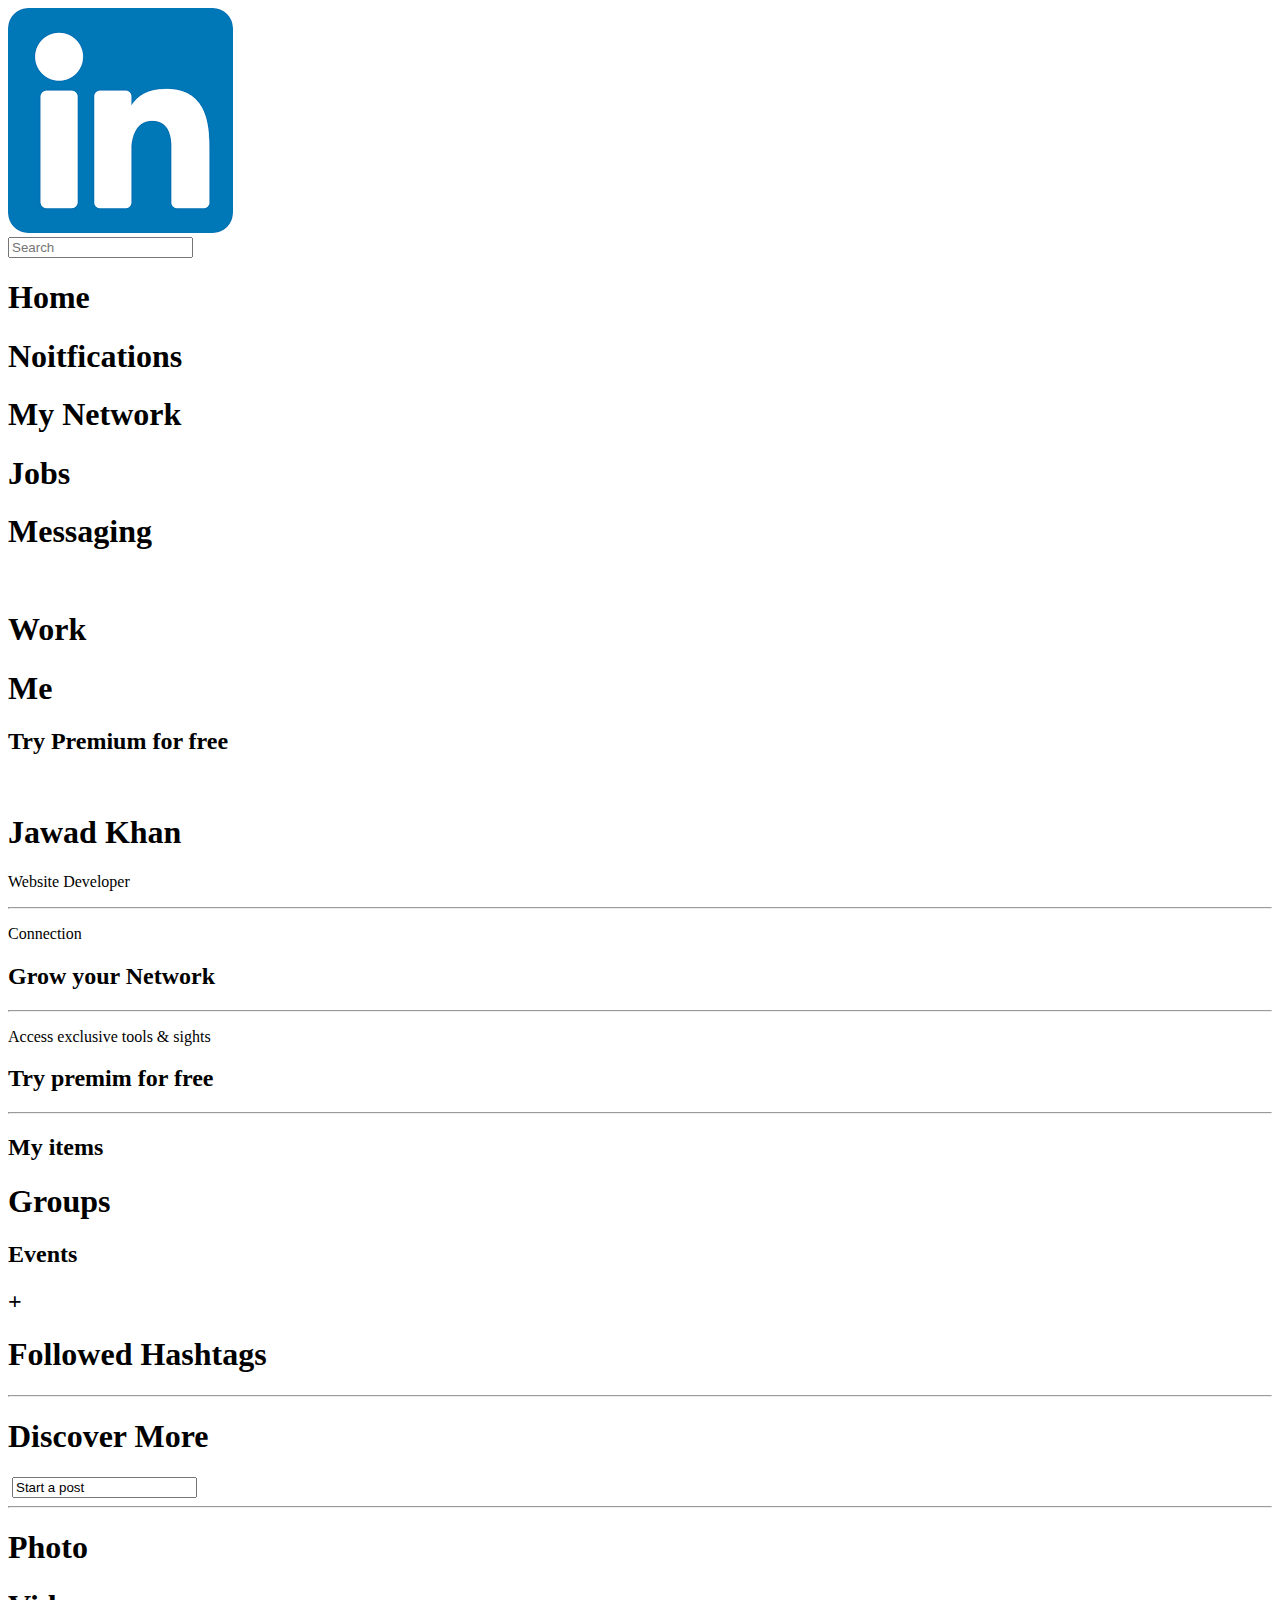
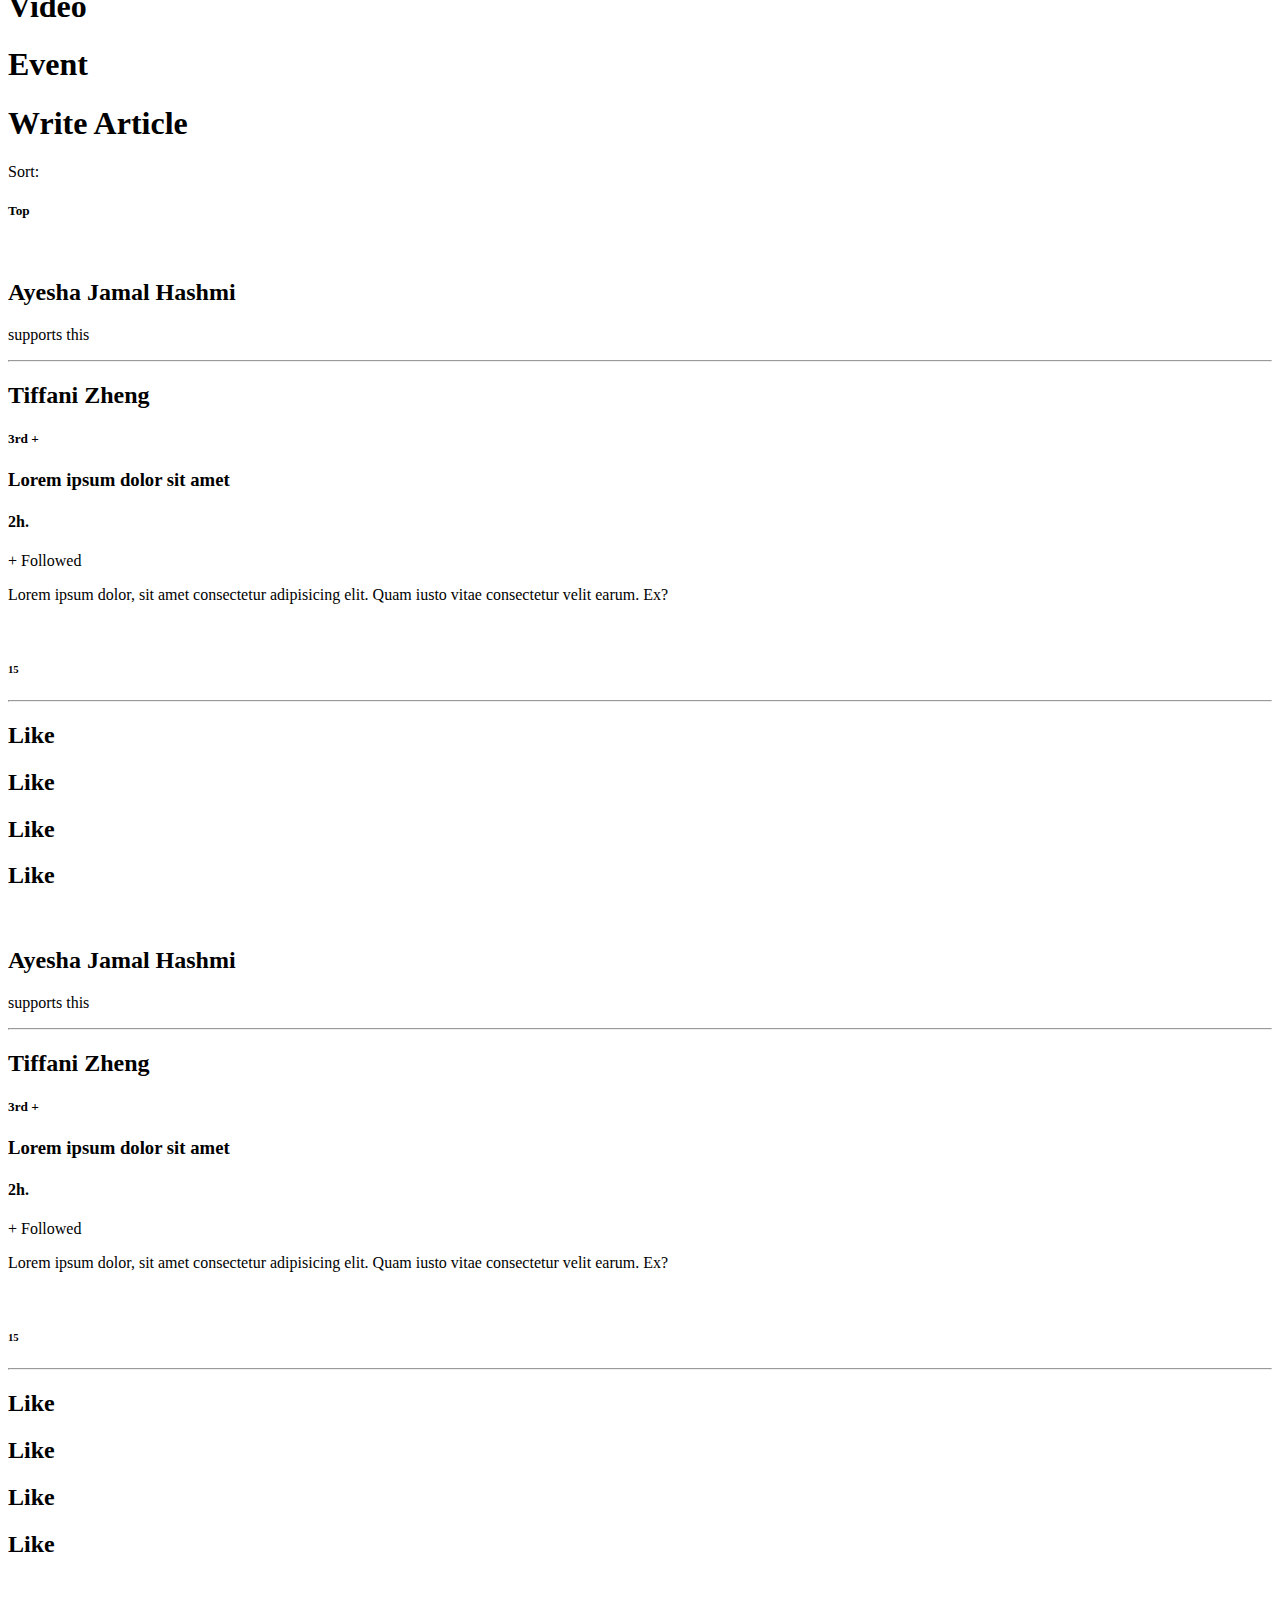
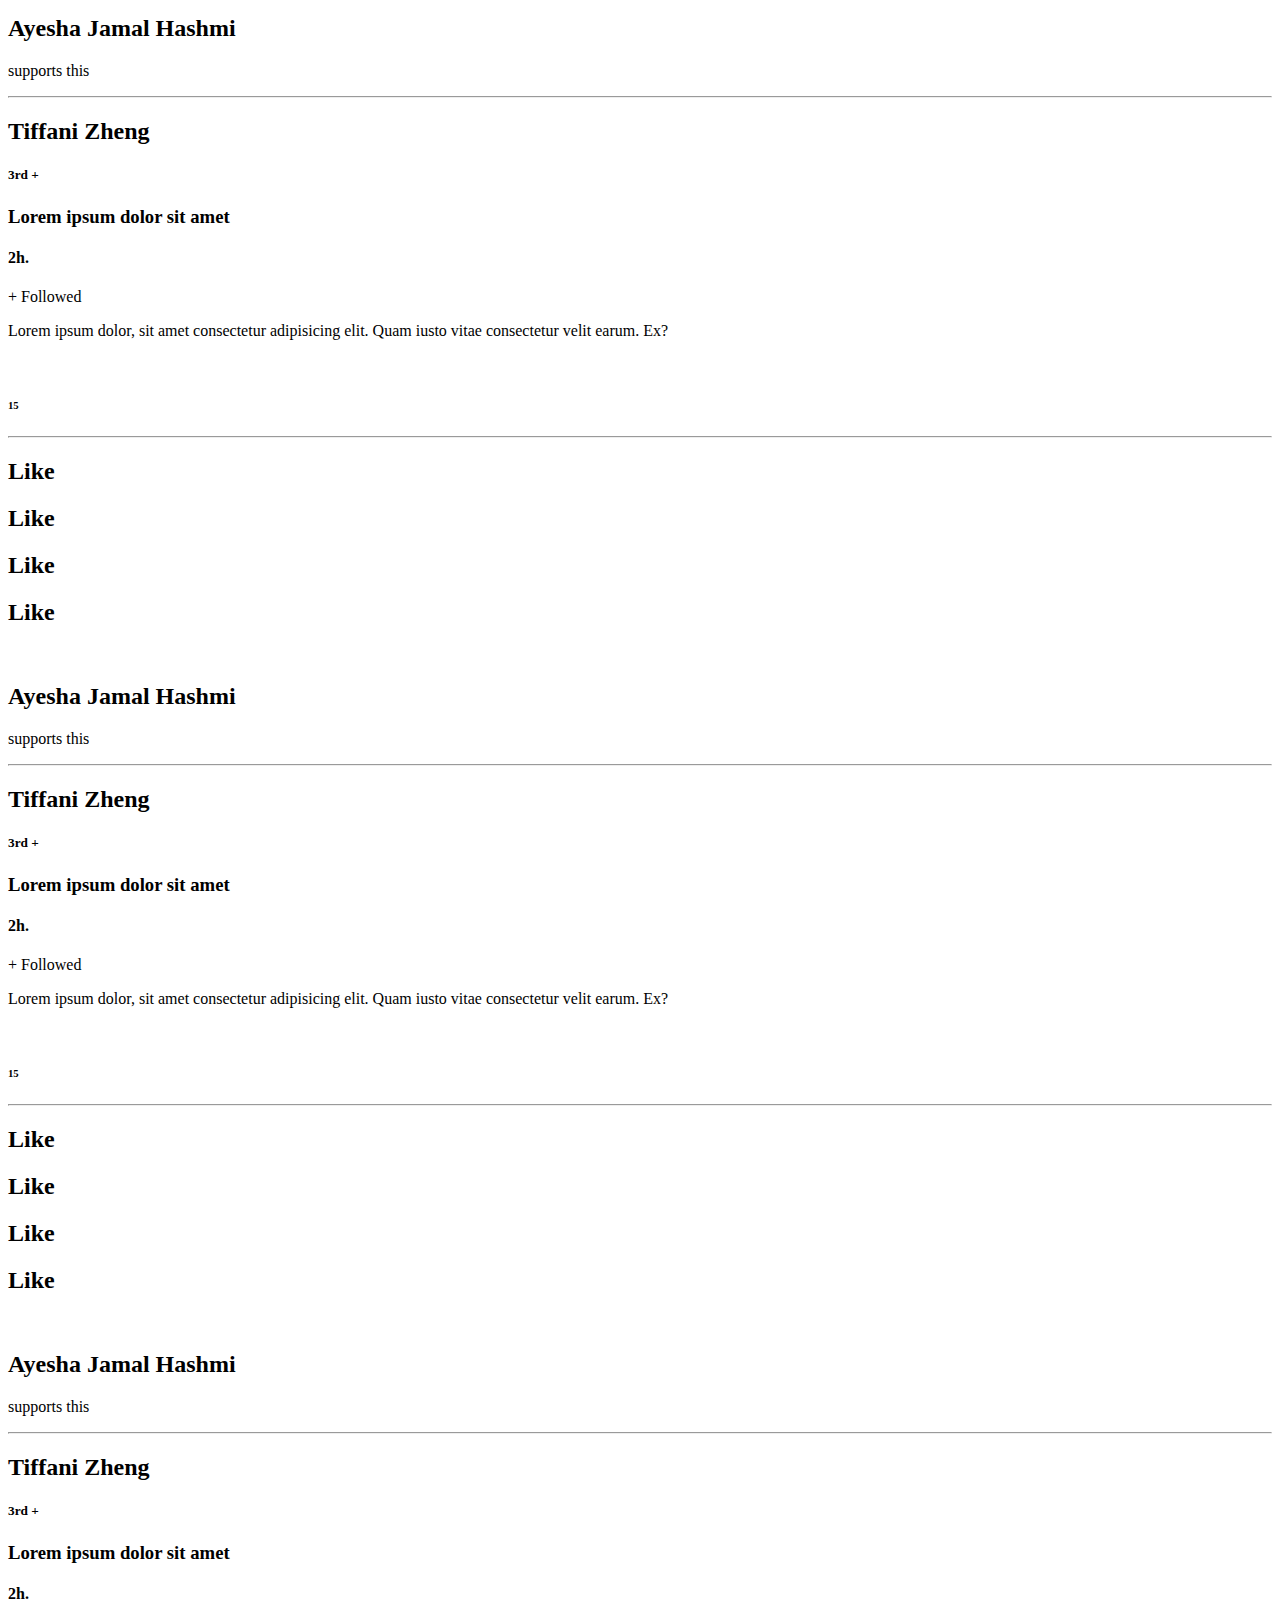
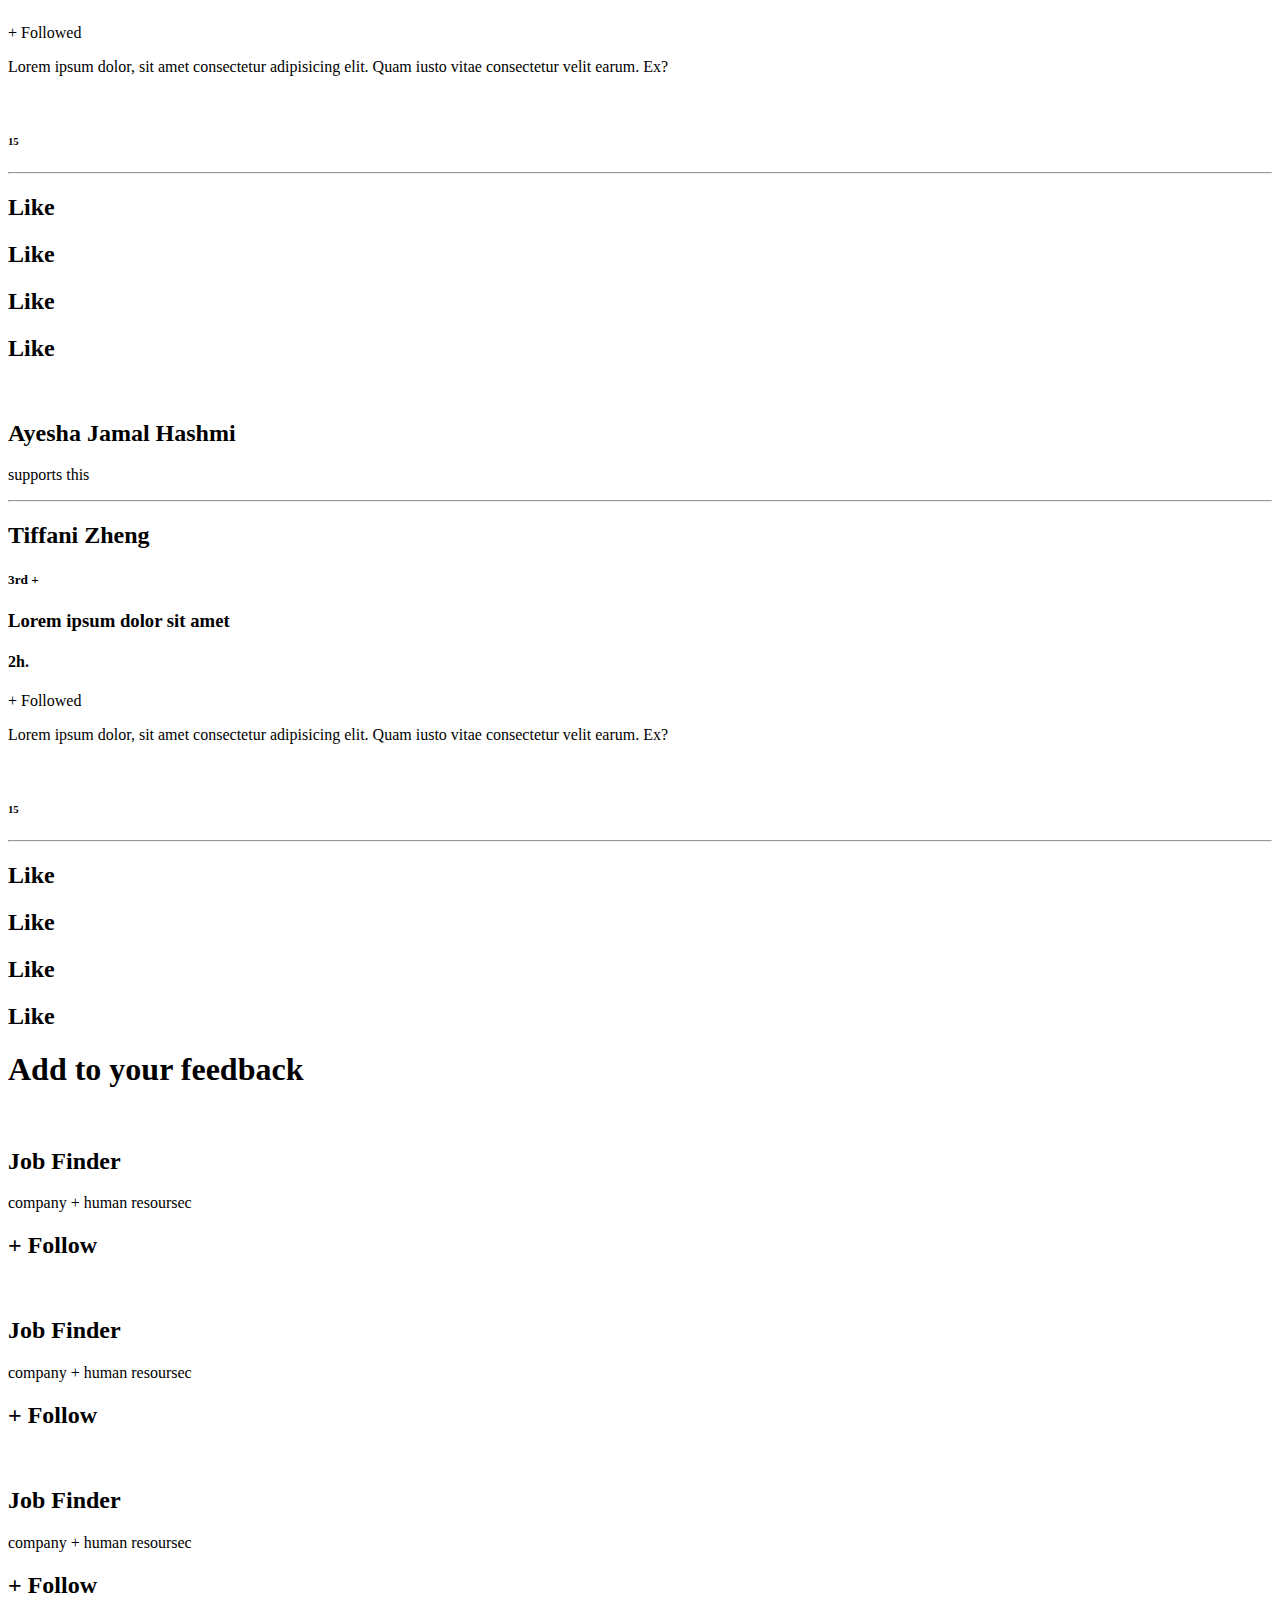
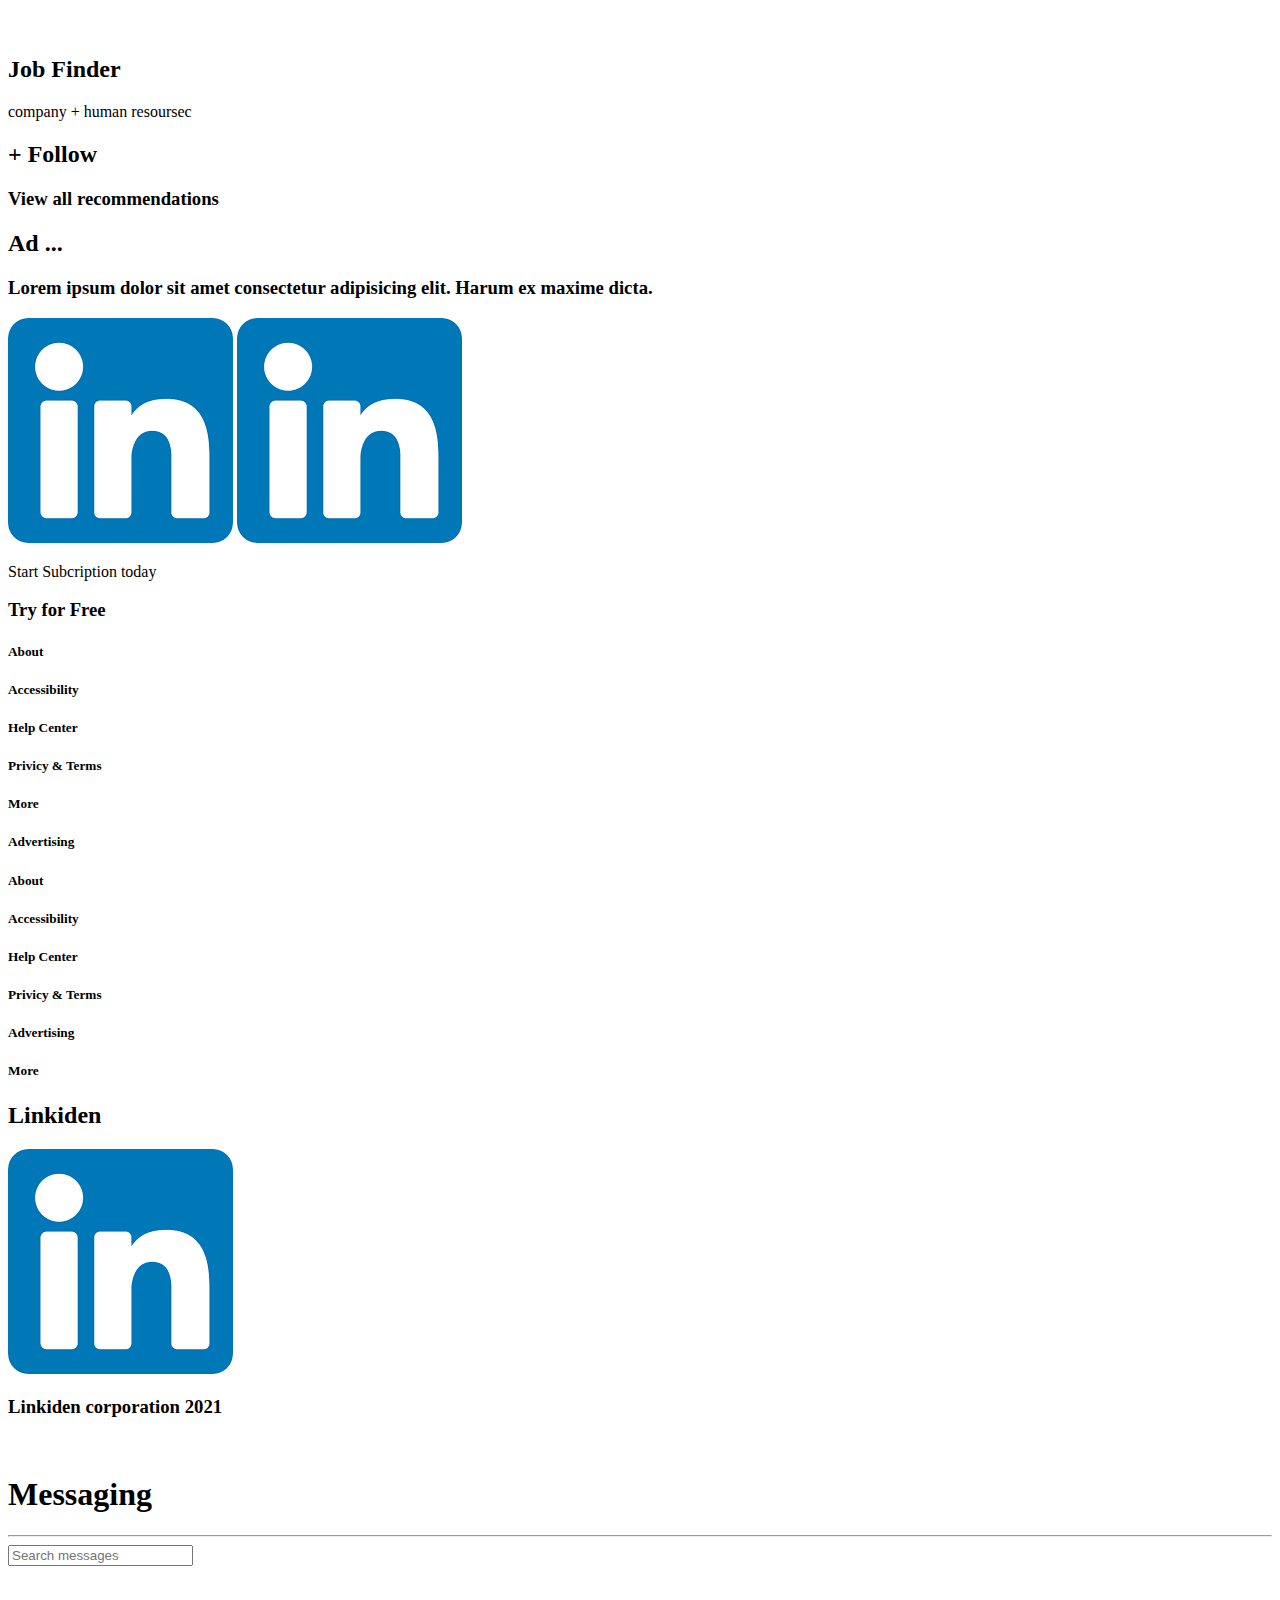
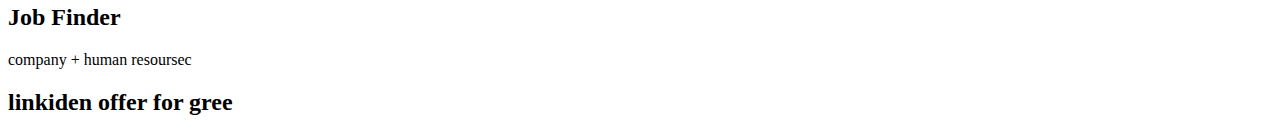
==== src/index.html @ a1862b51 "first commit" ====
<!DOCTYPE html>
<html lang="en">
  <head>
    <meta charset="UTF-8" />
    <link rel="icon" type="image/png" href="/nitroxis.png" />
    <meta name="viewport" content="width=device-width, initial-scale=1.0" />
    <title>Vite App</title>
  </head>

  <body>
    <!-- body -->
    <div class="max-w-[1300px] mx-auto">
      <!-- Header -->
      <div class="flex my-2 items-center justify-between w-full">
        <div class="flex">
          <img
            class="w-10 h-10 mr-3"
            src="[data-uri]"
            alt=""
          />

          <div
            class="
              flex
              items-center
              justify-center
              max-w-xs
              pl-3
              rounded-md
              bg-blue-50
            "
          >
            <i class="mdi mdi-magnify text-xl opacity-60"></i>
            <input class="bg-transparent" type="text" placeholder="Search" />
          </div>
        </div>
        <div class="flex mr-28">
          <div class="flex flex-col items-center">
            <i class="mdi mdi-home-account text-3xl"></i>
            <h1 class="text-black border-b-2 px-4 border-black text-sm">
              Home
            </h1>
          </div>
          <div class="flex flex-col items-center">
            <i class="mdi mdi-bell-badge text-3xl opacity-70"></i>
            <h1 class="text-black px-4 border-black text-sm">Noitfications</h1>
          </div>

          <div class="flex flex-col items-center">
            <i class="mdi mdi-lan-pending text-3xl opacity-70"></i>
            <h1 class="text-black px-4 opacity-70 text-sm">My Network</h1>
          </div>

          <div class="flex flex-col items-center">
            <i class="mdi mdi-server-network text-3xl opacity-70"></i>
            <h1 class="text-black px-4 opacity-70 text-sm">Jobs</h1>
          </div>

          <div class="flex flex-col items-center">
            <i class="mdi mdi-forum text-3xl opacity-70"></i>
            <h1 class="text-black px-4 opacity-70 text-sm">Messaging</h1>
          </div>

          <div
            class="flex flex-col items-center border-r pr-2 border-r-gray-400"
          >
            <img
              class="w-8 h-8 rounded-full"
              src="https://encrypted-tbn0.gstatic.com/images?q=tbn:ANd9GcRC42k8Olq_YowhFTTMw0JNot0nf_jXEJukDA&usqp=CAU"
              alt=""
            />
            <div class="flex items-center">
              <h1 class="text-black opacity-70 text-sm">Work</h1>
              <i class="mdi mdi-menu-down text-2xl"></i>
            </div>
          </div>
          <div class="flex space-x-3 ml-2">
            <div class="flex flex-col items-center">
              <i class="mdi mdi-home-account text-3xl opacity-70"></i>

              <h1 class="text-black px-4 opacity-70 text-sm">Me</h1>
            </div>
            <h2 class="text-sm text-pink-400 max-w-[100px]">
              Try Premium for free
            </h2>
          </div>
        </div>
      </div>
      <!--End Header -->

      <!-- container -->
      <div class="flex my-10 w-full px-2 justify-end">
        <!-- 1st leftbar -->
        <div class="flex flex-col mr-5 w-[300px]">
          <div
            class="flex flex-col rounded-md border shadow-sm border-gray-300"
          >
            <div class="bg-blue-200 h-16 w-full top-0"></div>
            <div class="flex flex-col items-center pb-2">
              <img
                class="flex w-20 h-20 border border-white -mt-10 rounded-full"
                src="https://encrypted-tbn0.gstatic.com/images?q=tbn:ANd9GcRC42k8Olq_YowhFTTMw0JNot0nf_jXEJukDA&usqp=CAU"
                alt=""
              />
              <h1 class="font-semibold text-black">Jawad Khan</h1>
              <p class="opacity-70">Website Developer</p>
            </div>

            <hr />
            <div class="flex flex-col p-2 text-left">
              <p class="opacity-70">Connection</p>
              <h2 class="font-semibold">Grow your Network</h2>
            </div>

            <hr />
            <div class="flex flex-col text-sm p-2">
              <p class="opacity-70">Access exclusive tools & sights</p>
              <div class="flex">
                <i class="mdi mdi-archive-settings text-yellow-500 mr-3"></i>

                <h2 class="font-semibold">Try premim for free</h2>
              </div>
            </div>
            <hr />
            <div class="flex p-2">
              <i class="mdi mdi-alert-box mr-3 opacity-80"></i>
              <h2>My items</h2>
            </div>
          </div>
          <div
            class="
              flex flex-col
              bg-white
              rounded-md
              mt-8
              px-2
              text-sm
              shadow-sm
              border border-gray-300
            "
          >
            <div class="flex flex-col font-semibold py-2 text-blue-600">
              <h1 class="">Groups</h1>
              <div class="flex justify-between">
                <h2>Events</h2>
                <h2 class="text-gray-500 text-2xl">+</h2>
              </div>
              <h1 class="">Followed Hashtags</h1>
            </div>

            <hr />
            <div class="font-semibold py-2 text-center">
              <h1 class="opacity-70">Discover More</h1>
            </div>
          </div>
        </div>
        <!--End 1st leftbar -->

        <!-- main bar  -->
        <div class="flex flex-col mr-5 w-[600px]">
          <div
            class="flex flex-col border bg-white rounded-md shadow-sm mb-2 p-3"
          >
            <div class="flex">
              <img
                class="w-10 h-10 rounded-full mr-3"
                src="https://encrypted-tbn0.gstatic.com/images?q=tbn:ANd9GcRC42k8Olq_YowhFTTMw0JNot0nf_jXEJukDA&usqp=CAU"
                alt=""
              />
              <input
                class="
                  text-sm
                  font-semibold
                  opacity-70
                  w-full
                  ring-1 ring-gray-400
                  rounded-3xl
                  pl-3
                "
                type="text"
                value="Start a post"
              />
            </div>
            <hr class="my-2" />
            <div class="flex justify-between space-x-8 mt-4">
              <div class="flex">
                <i
                  class="mdi mdi-image-multiple text-2xl mr-3 text-blue-500"
                ></i>
                <h1 class="font-semibold opacity-60">Photo</h1>
              </div>
              <div class="flex">
                <i
                  class="mdi mdi-image-multiple text-2xl mr-3 text-green-500"
                ></i>
                <h1 class="font-semibold opacity-60">Video</h1>
              </div>
              <div class="flex">
                <i
                  class="mdi mdi-image-multiple text-2xl mr-3 text-pink-400"
                ></i>
                <h1 class="font-semibold opacity-60">Event</h1>
              </div>
              <div class="flex">
                <i
                  class="mdi mdi-image-multiple text-2xl mr-3 text-yellow-500"
                ></i>
                <h1 class="font-semibold opacity-60">Write Article</h1>
              </div>
            </div>
          </div>

          <div class="flex text-sm items-center justify-between">
            <div class="bg-gray-300 w-full h-[1px] mr-2"></div>
            <div class="flex">
              <p>Sort:</p>
              <h5 class="font-semibold">Top</h5>
            </div>
          </div>

          <div
            class="flex flex-col border bg-white rounded-md shadow-sm mt-2 p-3"
          >
            <div class="flex justify-between">
              <div class="flex justify-center space-x-2">
                <img
                  class="w-7 h-7 rounded-full"
                  src="https://encrypted-tbn0.gstatic.com/images?q=tbn:ANd9GcRC42k8Olq_YowhFTTMw0JNot0nf_jXEJukDA&usqp=CAU"
                  alt=""
                />
                <h2 class="text-sm font-semibold opacity-90">
                  Ayesha Jamal Hashmi
                </h2>
                <p class="opacity-60">supports this</p>
              </div>
              <div>
                <i class="mdi mdi-dots-horizontal"></i>
              </div>
              <hr />
            </div>
            <div class="flex justify-between items-start">
              <div class="flex flex-col">
                <div class="flex">
                  <h2>Tiffani Zheng</h2>
                  <h5 class="opacity-60 text-sm">3rd +</h5>
                  <div class="flex"></div>
                </div>
                <div class="flex flex-col opacity-60">
                  <h3>Lorem ipsum dolor sit amet</h3>
                  <h4 class="">2h. <i class="mdi mdi-earth"></i></h4>
                </div>
              </div>
              <div class="text-blue-600 font-semibold mt-3">+ Followed</div>
            </div>
            <p class="text-xs my-1">
              Lorem ipsum dolor, sit amet consectetur adipisicing elit. Quam
              iusto vitae consectetur velit earum. Ex?
            </p>
            <img
              src="https://cdn.pixabay.com/photo/2015/12/15/06/42/kids-1093758__340.jpg"
              alt=""
            />
            <div class="flex space-x-1 items-center my-2">
              <i class="mdi mdi-earth text-red-500"></i>
              <i class="mdi mdi-earth text-yellow-500"></i>
              <h6 class="opacity-60 text-xs">15</h6>
            </div>
            <hr />
            <div class="flex opacity-60 justify-between px-2 py-3">
              <div class="flex space-x-2 items-center">
                <i class="mdi mdi-thumb-up-outline text-2xl"></i>
                <h2>Like</h2>
              </div>
              <div class="flex space-x-2 items-center">
                <i class="mdi mdi-thumb-up-outline text-2xl"></i>
                <h2>Like</h2>
              </div>
              <div class="flex space-x-2 items-center">
                <i class="mdi mdi-thumb-up-outline text-2xl"></i>
                <h2>Like</h2>
              </div>
              <div class="flex space-x-2 items-center">
                <i class="mdi mdi-thumb-up-outline text-2xl"></i>
                <h2>Like</h2>
              </div>
            </div>
          </div>

          <div
            class="flex flex-col border bg-white rounded-md shadow-sm mt-2 p-3"
          >
            <div class="flex justify-between">
              <div class="flex justify-center space-x-2">
                <img
                  class="w-7 h-7 rounded-full"
                  src="https://encrypted-tbn0.gstatic.com/images?q=tbn:ANd9GcRC42k8Olq_YowhFTTMw0JNot0nf_jXEJukDA&usqp=CAU"
                  alt=""
                />
                <h2 class="text-sm font-semibold opacity-90">
                  Ayesha Jamal Hashmi
                </h2>
                <p class="opacity-60">supports this</p>
              </div>
              <div>
                <i class="mdi mdi-dots-horizontal"></i>
              </div>
              <hr />
            </div>
            <div class="flex justify-between">
              <div class="flex flex-col items-start">
                <div class="flex">
                  <h2>Tiffani Zheng</h2>
                  <h5 class="opacity-60 text-sm">3rd +</h5>
                  <div class="flex"></div>
                </div>
                <div class="flex flex-col opacity-60">
                  <h3>Lorem ipsum dolor sit amet</h3>
                  <h4 class="">2h. <i class="mdi mdi-earth"></i></h4>
                </div>
              </div>
              <div class="text-blue-600 font-semibold mt-3">+ Followed</div>
            </div>
            <p class="text-xs my-1">
              Lorem ipsum dolor, sit amet consectetur adipisicing elit. Quam
              iusto vitae consectetur velit earum. Ex?
            </p>
            <img
              src="https://cdn.pixabay.com/photo/2015/12/15/06/42/kids-1093758__340.jpg"
              alt=""
            />
            <div class="flex space-x-1 items-center my-2">
              <i class="mdi mdi-earth text-red-500"></i>
              <i class="mdi mdi-earth text-yellow-500"></i>
              <h6 class="opacity-60 text-xs">15</h6>
            </div>
            <hr />
            <div class="flex opacity-60 justify-between px-2 py-3">
              <div class="flex space-x-2 items-center">
                <i class="mdi mdi-thumb-up-outline text-2xl"></i>
                <h2>Like</h2>
              </div>
              <div class="flex space-x-2 items-center">
                <i class="mdi mdi-thumb-up-outline text-2xl"></i>
                <h2>Like</h2>
              </div>
              <div class="flex space-x-2 items-center">
                <i class="mdi mdi-thumb-up-outline text-2xl"></i>
                <h2>Like</h2>
              </div>
              <div class="flex space-x-2 items-center">
                <i class="mdi mdi-thumb-up-outline text-2xl"></i>
                <h2>Like</h2>
              </div>
            </div>
          </div>

          <div
            class="flex flex-col border bg-white rounded-md shadow-sm mt-2 p-3"
          >
            <div class="flex justify-between">
              <div class="flex justify-center space-x-2">
                <img
                  class="w-7 h-7 rounded-full"
                  src="https://encrypted-tbn0.gstatic.com/images?q=tbn:ANd9GcRC42k8Olq_YowhFTTMw0JNot0nf_jXEJukDA&usqp=CAU"
                  alt=""
                />
                <h2 class="text-sm font-semibold opacity-90">
                  Ayesha Jamal Hashmi
                </h2>
                <p class="opacity-60">supports this</p>
              </div>
              <div>
                <i class="mdi mdi-dots-horizontal"></i>
              </div>
              <hr />
            </div>
            <div class="flex justify-between">
              <div class="flex flex-col items-start">
                <div class="flex">
                  <h2>Tiffani Zheng</h2>
                  <h5 class="opacity-60 text-sm">3rd +</h5>
                  <div class="flex"></div>
                </div>
                <div class="flex flex-col opacity-60">
                  <h3>Lorem ipsum dolor sit amet</h3>
                  <h4 class="">2h. <i class="mdi mdi-earth"></i></h4>
                </div>
              </div>
              <div class="text-blue-600 font-semibold mt-3">+ Followed</div>
            </div>
            <p class="text-xs my-1">
              Lorem ipsum dolor, sit amet consectetur adipisicing elit. Quam
              iusto vitae consectetur velit earum. Ex?
            </p>
            <img
              src="https://cdn.pixabay.com/photo/2015/12/15/06/42/kids-1093758__340.jpg"
              alt=""
            />
            <div class="flex space-x-1 items-center my-2">
              <i class="mdi mdi-earth text-red-500"></i>
              <i class="mdi mdi-earth text-yellow-500"></i>
              <h6 class="opacity-60 text-xs">15</h6>
            </div>
            <hr />
            <div class="flex opacity-60 justify-between px-2 py-3">
              <div class="flex space-x-2 items-center">
                <i class="mdi mdi-thumb-up-outline text-2xl"></i>
                <h2>Like</h2>
              </div>
              <div class="flex space-x-2 items-center">
                <i class="mdi mdi-thumb-up-outline text-2xl"></i>
                <h2>Like</h2>
              </div>
              <div class="flex space-x-2 items-center">
                <i class="mdi mdi-thumb-up-outline text-2xl"></i>
                <h2>Like</h2>
              </div>
              <div class="flex space-x-2 items-center">
                <i class="mdi mdi-thumb-up-outline text-2xl"></i>
                <h2>Like</h2>
              </div>
            </div>
          </div>

          <div
            class="flex flex-col border bg-white rounded-md shadow-sm mt-2 p-3"
          >
            <div class="flex justify-between">
              <div class="flex justify-center space-x-2">
                <img
                  class="w-7 h-7 rounded-full"
                  src="https://encrypted-tbn0.gstatic.com/images?q=tbn:ANd9GcRC42k8Olq_YowhFTTMw0JNot0nf_jXEJukDA&usqp=CAU"
                  alt=""
                />
                <h2 class="text-sm font-semibold opacity-90">
                  Ayesha Jamal Hashmi
                </h2>
                <p class="opacity-60">supports this</p>
              </div>
              <div>
                <i class="mdi mdi-dots-horizontal"></i>
              </div>
              <hr />
            </div>
            <div class="flex justify-between">
              <div class="flex flex-col items-start">
                <div class="flex">
                  <h2>Tiffani Zheng</h2>
                  <h5 class="opacity-60 text-sm">3rd +</h5>
                  <div class="flex"></div>
                </div>
                <div class="flex flex-col opacity-60">
                  <h3>Lorem ipsum dolor sit amet</h3>
                  <h4 class="">2h. <i class="mdi mdi-earth"></i></h4>
                </div>
              </div>
              <div class="text-blue-600 font-semibold mt-3">+ Followed</div>
            </div>
            <p class="text-xs my-1">
              Lorem ipsum dolor, sit amet consectetur adipisicing elit. Quam
              iusto vitae consectetur velit earum. Ex?
            </p>
            <img
              src="https://cdn.pixabay.com/photo/2015/12/15/06/42/kids-1093758__340.jpg"
              alt=""
            />
            <div class="flex space-x-1 items-center my-2">
              <i class="mdi mdi-earth text-red-500"></i>
              <i class="mdi mdi-earth text-yellow-500"></i>
              <h6 class="opacity-60 text-xs">15</h6>
            </div>
            <hr />
            <div class="flex opacity-60 justify-between px-2 py-3">
              <div class="flex space-x-2 items-center">
                <i class="mdi mdi-thumb-up-outline text-2xl"></i>
                <h2>Like</h2>
              </div>
              <div class="flex space-x-2 items-center">
                <i class="mdi mdi-thumb-up-outline text-2xl"></i>
                <h2>Like</h2>
              </div>
              <div class="flex space-x-2 items-center">
                <i class="mdi mdi-thumb-up-outline text-2xl"></i>
                <h2>Like</h2>
              </div>
              <div class="flex space-x-2 items-center">
                <i class="mdi mdi-thumb-up-outline text-2xl"></i>
                <h2>Like</h2>
              </div>
            </div>
          </div>

          <div
            class="flex flex-col border bg-white rounded-md shadow-sm mt-2 p-3"
          >
            <div class="flex justify-between">
              <div class="flex justify-center space-x-2">
                <img
                  class="w-7 h-7 rounded-full"
                  src="https://encrypted-tbn0.gstatic.com/images?q=tbn:ANd9GcRC42k8Olq_YowhFTTMw0JNot0nf_jXEJukDA&usqp=CAU"
                  alt=""
                />
                <h2 class="text-sm font-semibold opacity-90">
                  Ayesha Jamal Hashmi
                </h2>
                <p class="opacity-60">supports this</p>
              </div>
              <div>
                <i class="mdi mdi-dots-horizontal"></i>
              </div>
              <hr />
            </div>
            <div class="flex justify-between">
              <div class="flex flex-col items-start">
                <div class="flex">
                  <h2>Tiffani Zheng</h2>
                  <h5 class="opacity-60 text-sm">3rd +</h5>
                  <div class="flex"></div>
                </div>
                <div class="flex flex-col opacity-60">
                  <h3>Lorem ipsum dolor sit amet</h3>
                  <h4 class="">2h. <i class="mdi mdi-earth"></i></h4>
                </div>
              </div>
              <div class="text-blue-600 font-semibold mt-3">+ Followed</div>
            </div>
            <p class="text-xs my-1">
              Lorem ipsum dolor, sit amet consectetur adipisicing elit. Quam
              iusto vitae consectetur velit earum. Ex?
            </p>
            <img
              src="https://cdn.pixabay.com/photo/2015/12/15/06/42/kids-1093758__340.jpg"
              alt=""
            />
            <div class="flex space-x-1 items-center my-2">
              <i class="mdi mdi-earth text-red-500"></i>
              <i class="mdi mdi-earth text-yellow-500"></i>
              <h6 class="opacity-60 text-xs">15</h6>
            </div>
            <hr />
            <div class="flex opacity-60 justify-between px-2 py-3">
              <div class="flex space-x-2 items-center">
                <i class="mdi mdi-thumb-up-outline text-2xl"></i>
                <h2>Like</h2>
              </div>
              <div class="flex space-x-2 items-center">
                <i class="mdi mdi-thumb-up-outline text-2xl"></i>
                <h2>Like</h2>
              </div>
              <div class="flex space-x-2 items-center">
                <i class="mdi mdi-thumb-up-outline text-2xl"></i>
                <h2>Like</h2>
              </div>
              <div class="flex space-x-2 items-center">
                <i class="mdi mdi-thumb-up-outline text-2xl"></i>
                <h2>Like</h2>
              </div>
            </div>
          </div>

          <div
            class="flex flex-col border bg-white rounded-md shadow-sm mt-2 p-3"
          >
            <div class="flex justify-between">
              <div class="flex justify-center space-x-2">
                <img
                  class="w-7 h-7 rounded-full"
                  src="https://encrypted-tbn0.gstatic.com/images?q=tbn:ANd9GcRC42k8Olq_YowhFTTMw0JNot0nf_jXEJukDA&usqp=CAU"
                  alt=""
                />
                <h2 class="text-sm font-semibold opacity-90">
                  Ayesha Jamal Hashmi
                </h2>
                <p class="opacity-60">supports this</p>
              </div>
              <div>
                <i class="mdi mdi-dots-horizontal"></i>
              </div>
              <hr />
            </div>
            <div class="flex justify-between">
              <div class="flex flex-col items-start">
                <div class="flex">
                  <h2>Tiffani Zheng</h2>
                  <h5 class="opacity-60 text-sm">3rd +</h5>
                  <div class="flex"></div>
                </div>
                <div class="flex flex-col opacity-60">
                  <h3>Lorem ipsum dolor sit amet</h3>
                  <h4 class="">2h. <i class="mdi mdi-earth"></i></h4>
                </div>
              </div>
              <div class="text-blue-600 font-semibold mt-3">+ Followed</div>
            </div>
            <p class="text-xs my-1">
              Lorem ipsum dolor, sit amet consectetur adipisicing elit. Quam
              iusto vitae consectetur velit earum. Ex?
            </p>
            <img
              src="https://cdn.pixabay.com/photo/2015/12/15/06/42/kids-1093758__340.jpg"
              alt=""
            />
            <div class="flex space-x-1 items-center my-2">
              <i class="mdi mdi-earth text-red-500"></i>
              <i class="mdi mdi-earth text-yellow-500"></i>
              <h6 class="opacity-60 text-xs">15</h6>
            </div>
            <hr />
            <div class="flex opacity-60 justify-between px-2 py-3">
              <div class="flex space-x-2 items-center">
                <i class="mdi mdi-thumb-up-outline text-2xl"></i>
                <h2>Like</h2>
              </div>
              <div class="flex space-x-2 items-center">
                <i class="mdi mdi-thumb-up-outline text-2xl"></i>
                <h2>Like</h2>
              </div>
              <div class="flex space-x-2 items-center">
                <i class="mdi mdi-thumb-up-outline text-2xl"></i>
                <h2>Like</h2>
              </div>
              <div class="flex space-x-2 items-center">
                <i class="mdi mdi-thumb-up-outline text-2xl"></i>
                <h2>Like</h2>
              </div>
            </div>
          </div>
        </div>
        <!--End main bar  -->

        <!-- 3rd bar -->
        <div class="flex flex-col mr-24 w-[400px]">
          <div
            class="
              flex flex-col
              border
              bg-white
              rounded-md
              space-y-4
              shadow-sm
              mt-2
              p-3
            "
          >
            <div class="flex justify-between">
              <h1 class="font-semibold">Add to your feedback</h1>
              <i class="mdi mdi-earth"></i>
            </div>
            <div class="flex">
              <img
                class="w-10 h-10 rounded-full mr-3"
                src="https://cdn.pixabay.com/photo/2015/06/12/21/58/child-807547__340.jpg"
                alt=""
              />
              <div class="flex flex-col justify-start">
                <h2 class="font-semibold">Job Finder</h2>
                <p class="text-xs mb-2">company + human resoursec</p>
                <h2
                  class="
                    border border-gray-400
                    rounded-2xl
                    px-2
                    py-1
                    w-24
                    text-center
                    font-semibold
                    opacity-60
                  "
                >
                  + Follow
                </h2>
              </div>
            </div>
            <div class="flex">
              <img
                class="w-10 h-10 rounded-full mr-3"
                src="https://cdn.pixabay.com/photo/2015/06/12/21/58/child-807547__340.jpg"
                alt=""
              />
              <div class="flex flex-col justify-start">
                <h2 class="font-semibold">Job Finder</h2>
                <p class="text-xs mb-2">company + human resoursec</p>
                <h2
                  class="
                    border border-gray-400
                    rounded-2xl
                    px-2
                    py-1
                    w-24
                    text-center
                    font-semibold
                    opacity-60
                  "
                >
                  + Follow
                </h2>
              </div>
            </div>
            <div class="flex">
              <img
                class="w-10 h-10 rounded-full mr-3"
                src="https://cdn.pixabay.com/photo/2015/06/12/21/58/child-807547__340.jpg"
                alt=""
              />
              <div class="flex flex-col justify-start">
                <h2 class="font-semibold">Job Finder</h2>
                <p class="text-xs mb-2">company + human resoursec</p>
                <h2
                  class="
                    border border-gray-400
                    rounded-2xl
                    px-2
                    py-1
                    w-24
                    text-center
                    font-semibold
                    opacity-60
                  "
                >
                  + Follow
                </h2>
              </div>
            </div>
            <div class="flex">
              <img
                class="w-10 h-10 rounded-full mr-3"
                src="https://cdn.pixabay.com/photo/2015/06/12/21/58/child-807547__340.jpg"
                alt=""
              />
              <div class="flex flex-col justify-start">
                <h2 class="font-semibold">Job Finder</h2>
                <p class="text-xs mb-2">company + human resoursec</p>
                <h2
                  class="
                    border border-gray-400
                    rounded-2xl
                    px-2
                    py-1
                    w-24
                    text-center
                    font-semibold
                    opacity-60
                  "
                >
                  + Follow
                </h2>
              </div>
            </div>
            <h3>
              View all recommendations <i class="mdi mdi-arrow-right"></i>
            </h3>
          </div>
          <div
            class="
              flex flex-col
              border
              bg-white
              rounded-md
              space-x-2
              shadow-sm
              mt-2
              p-3
            "
          >
            <div>
              <h2>Ad ...</h2>
              <h3 class="text-xs text-center opacity-60 my-3 max-w-xs">
                Lorem ipsum dolor sit amet consectetur adipisicing elit. Harum
                ex maxime dicta.
              </h3>
            </div>
            <div class="flex space-x-3 mb-2">
              <img
                class="w-16 h-16 rounded-full"
                src="[data-uri]"
                alt=""
              />
              <img
                class="w-16 h-16"
                src="[data-uri]"
                alt=""
              />
            </div>
            <p class="opacity-70 mb-2">Start Subcription today</p>
            <h3
              class="
                text-blue-600
                border border-blue-600
                rounded-2xl
                font-semibold
                py-1
                px-2
                text-center
              "
            >
              Try for Free
            </h3>
          </div>
          <div
            class="
              flex flex-wrap
              text-xs
              px-2
              mt-4
              space-x-3
              justify-center
              opacity-60
            "
          >
            <h5>About</h5>
            <h5>Accessibility</h5>
            <h5>Help Center</h5>
            <h5 class="mdi mdi-chevron-down">Privicy & Terms</h5>
            <h5>More</h5>
            <h5>Advertising</h5>
            <h5>About</h5>
            <h5>Accessibility</h5>
            <h5>Help Center</h5>
            <h5 class="mdi mdi-chevron-down">Privicy & Terms</h5>
            <h5>Advertising</h5>
            <h5>More</h5>
          </div>

          <div class="flex items-center text-xs justify-center mt-4 space-x-1">
            <h2>Linkiden</h2>
            <img
              class="w-4 h-4"
              src="[data-uri]"
              alt=""
            />
            <h3>
              Linkiden corporation
              <i class="mdi mdi-alpha-c-circle-outline"></i> 2021
            </h3>
          </div>
        </div>

        <!--End 3rd bar -->

        <!-- right sidebar -->
        <div
          class="
            flex flex-col
            border
            bg-white
            rounded-md
            shadow-md
            mt-2
            p-3
            min-h-screen
            absolute
            right-0
            space-y-3
            w-[300px]
          "
        >
          <div class="flex justify-between">
            <div class="flex">
              <img
                class="w-6 h-6 rounded-full mr-2"
                src="https://cdn.pixabay.com/photo/2016/11/22/06/05/girl-1848454__340.jpg"
                alt=""
              />
              <h1 class="text-sm font-semibold">Messaging</h1>
            </div>
            <hr />

            <div class="flex space-x-2">
              <i class="mdi mdi-dots-horizontal"></i>
              <i class="mdi mdi-earth"></i>
              <i class="mdi mdi-earth"></i>
            </div>
          </div>
          <div
            class="
              flex
              items-center
              justify-center
              max-w-xs
              pl-3
              rounded-md
              bg-blue-50
            "
          >
            <i class="mdi mdi-magnify text-xl opacity-60"></i>
            <input
              class="bg-transparent"
              type="text"
              placeholder="Search messages"
            />
          </div>
          <div class="flex">
            <img
              class="w-10 h-10 rounded-full mr-3"
              src="https://cdn.pixabay.com/photo/2015/06/12/21/58/child-807547__340.jpg"
              alt=""
            />
            <div class="flex flex-col justify-start">
              <h2 class="font-semibold">Job Finder</h2>
              <p class="text-xs">company + human resoursec</p>
              <h2 class="font-xs opacity-60">linkiden offer for gree</h2>
            </div>
          </div>
        </div>
        <!-- End right sidebar -->
      </div>
      <!--End container -->
    </div>
    <!--End body -->

    <script src="./main.js" type="module"></script>
  </body>
</html>
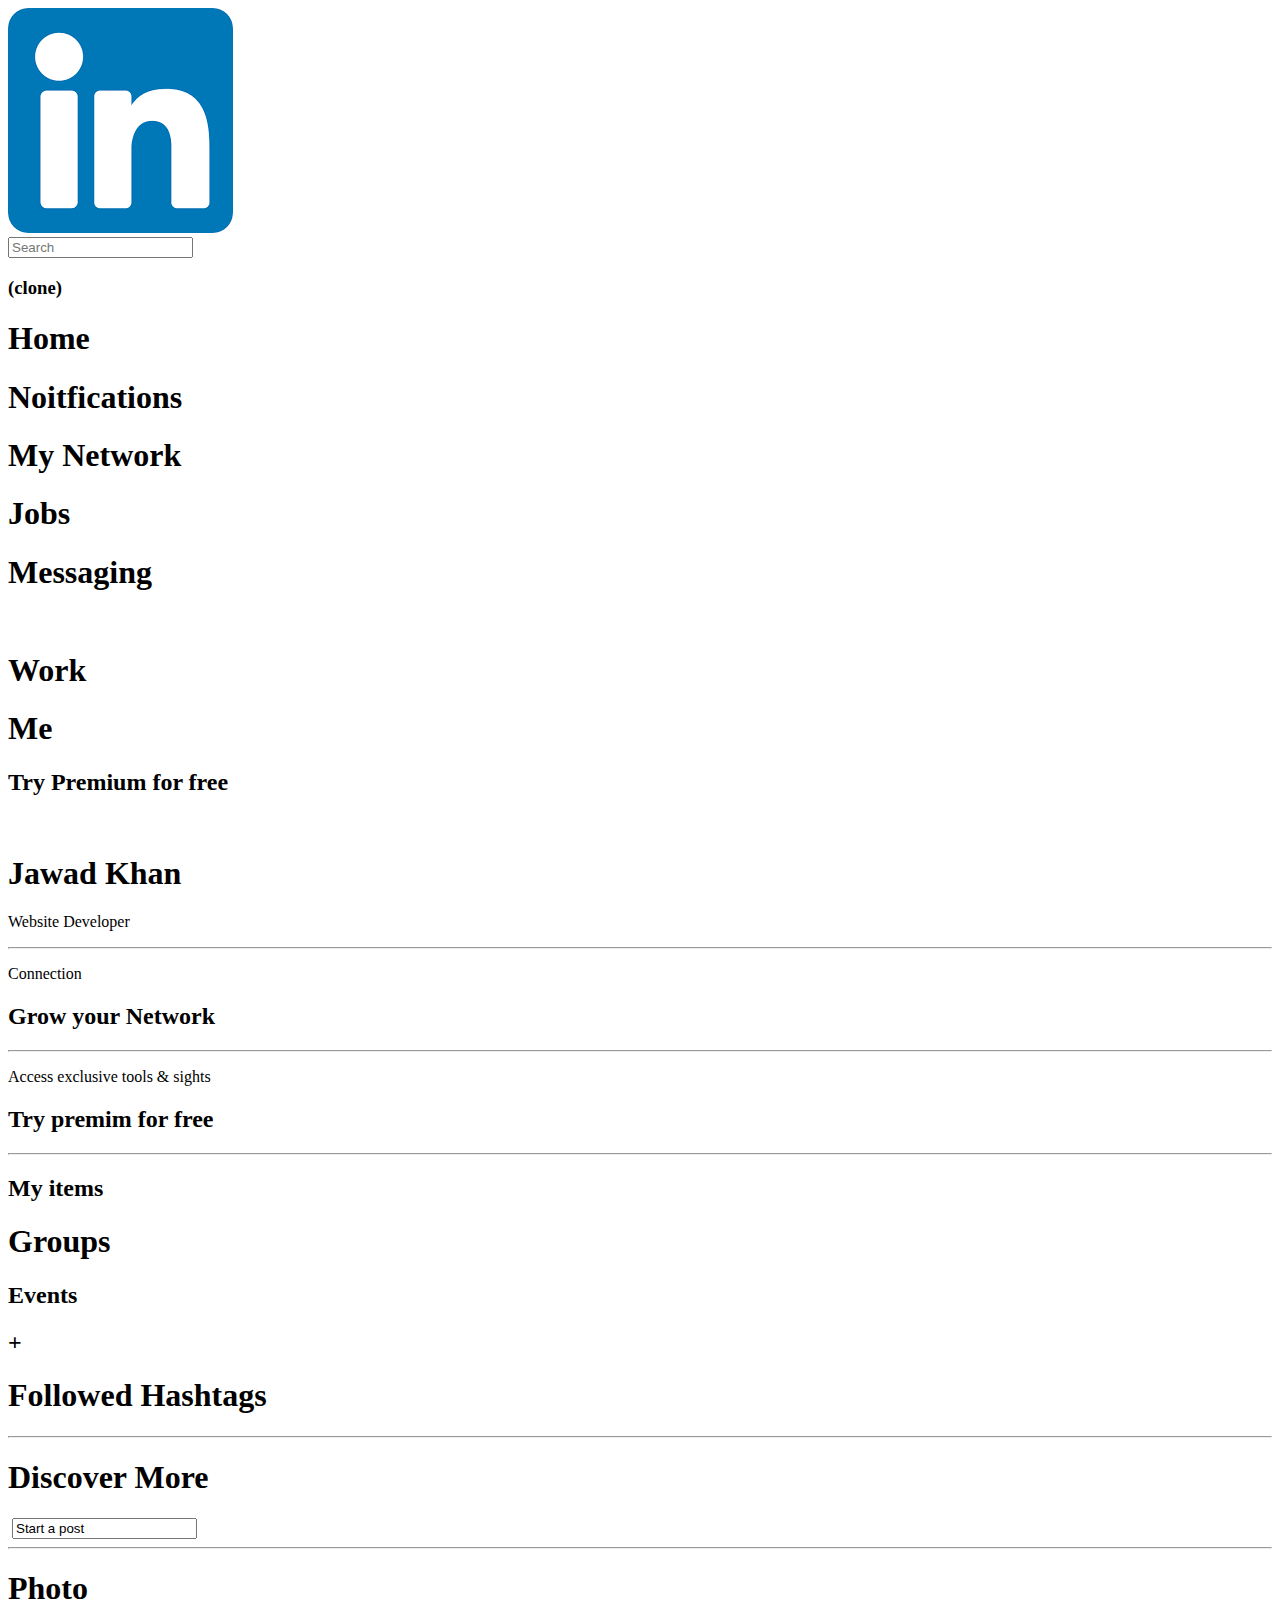
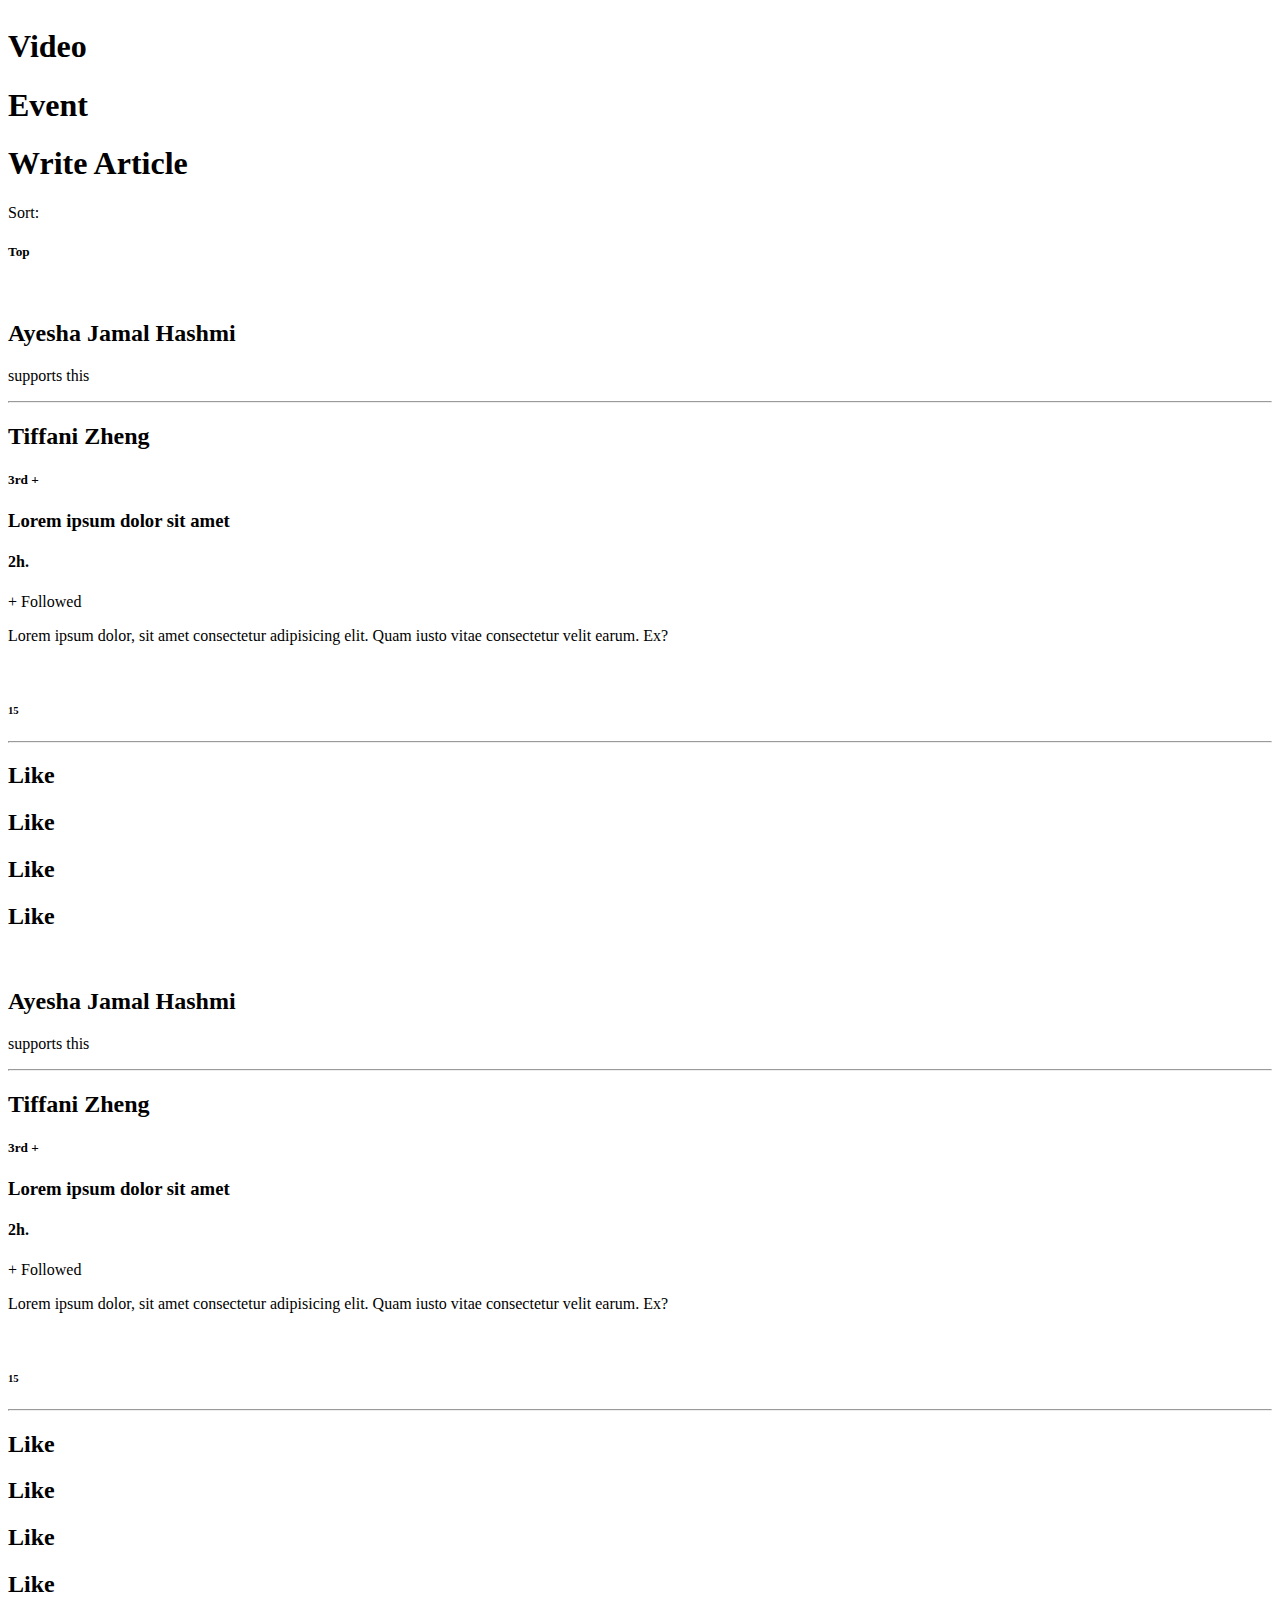
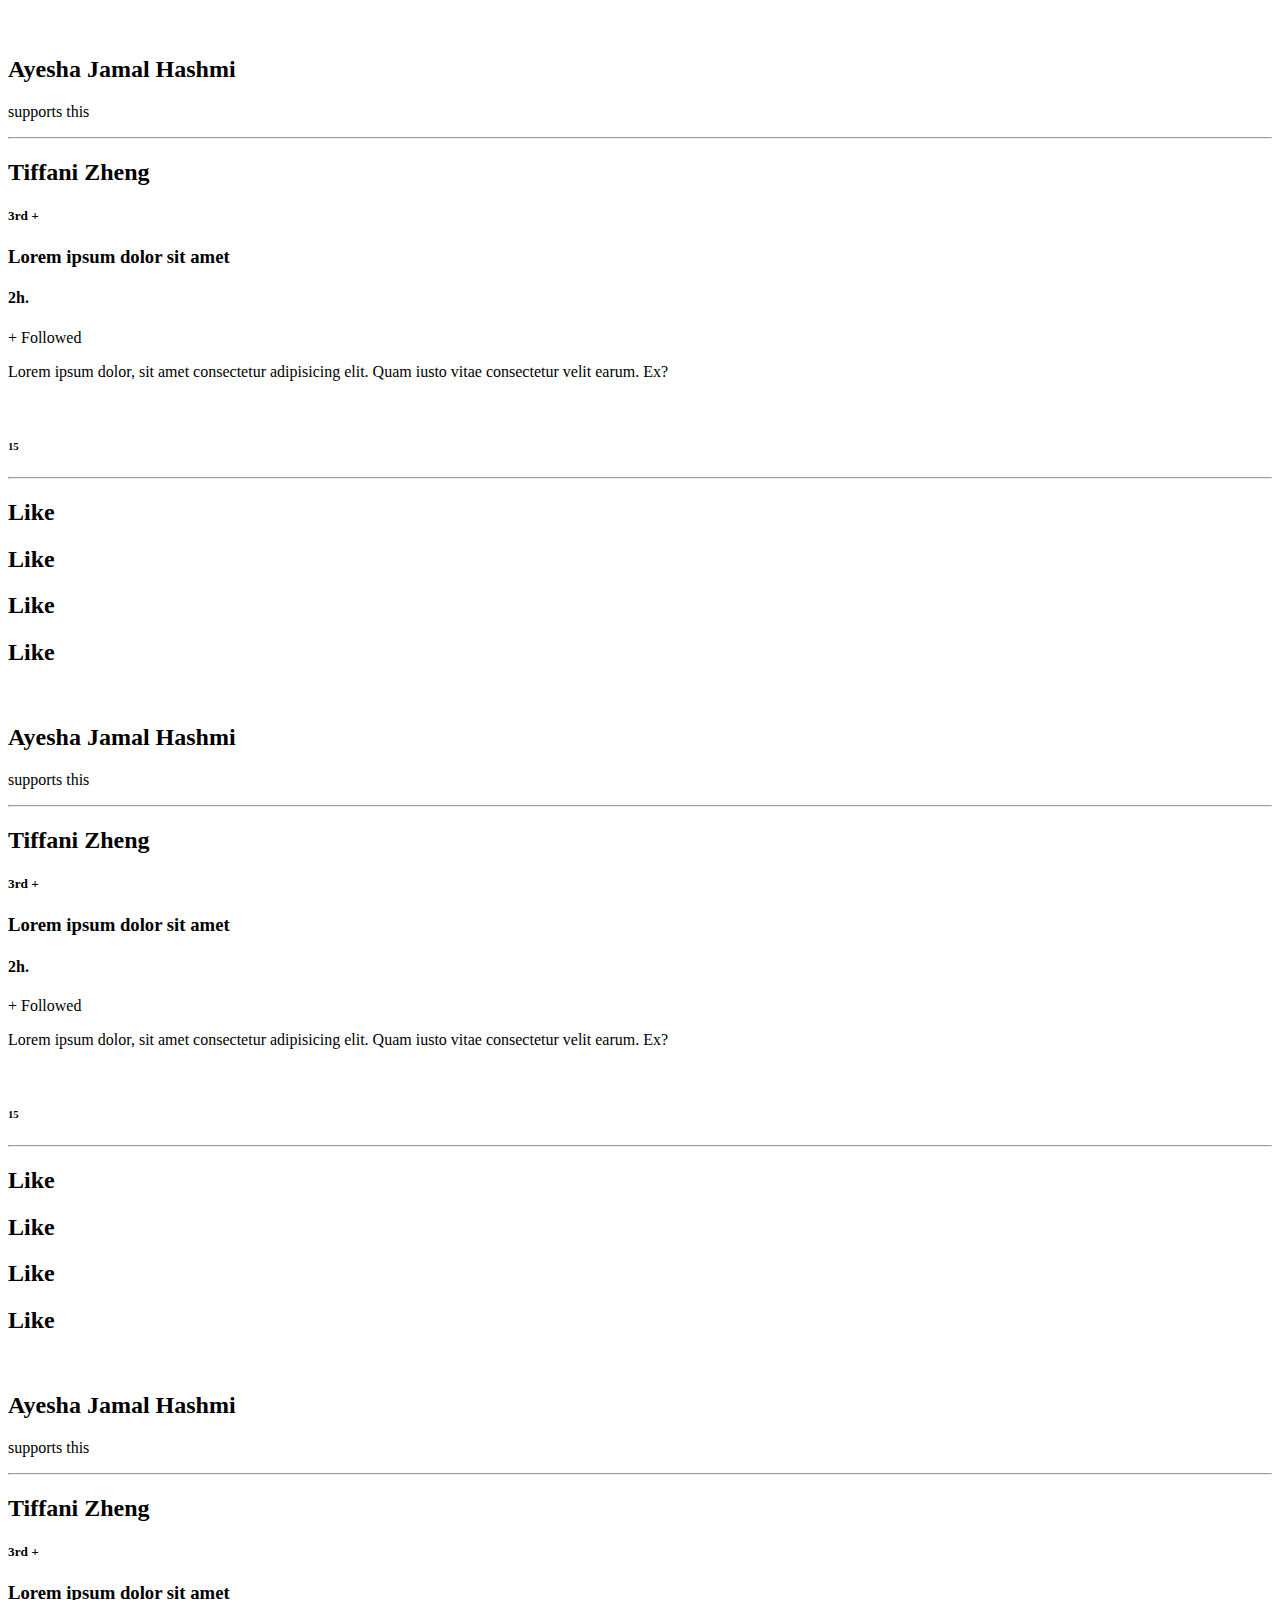
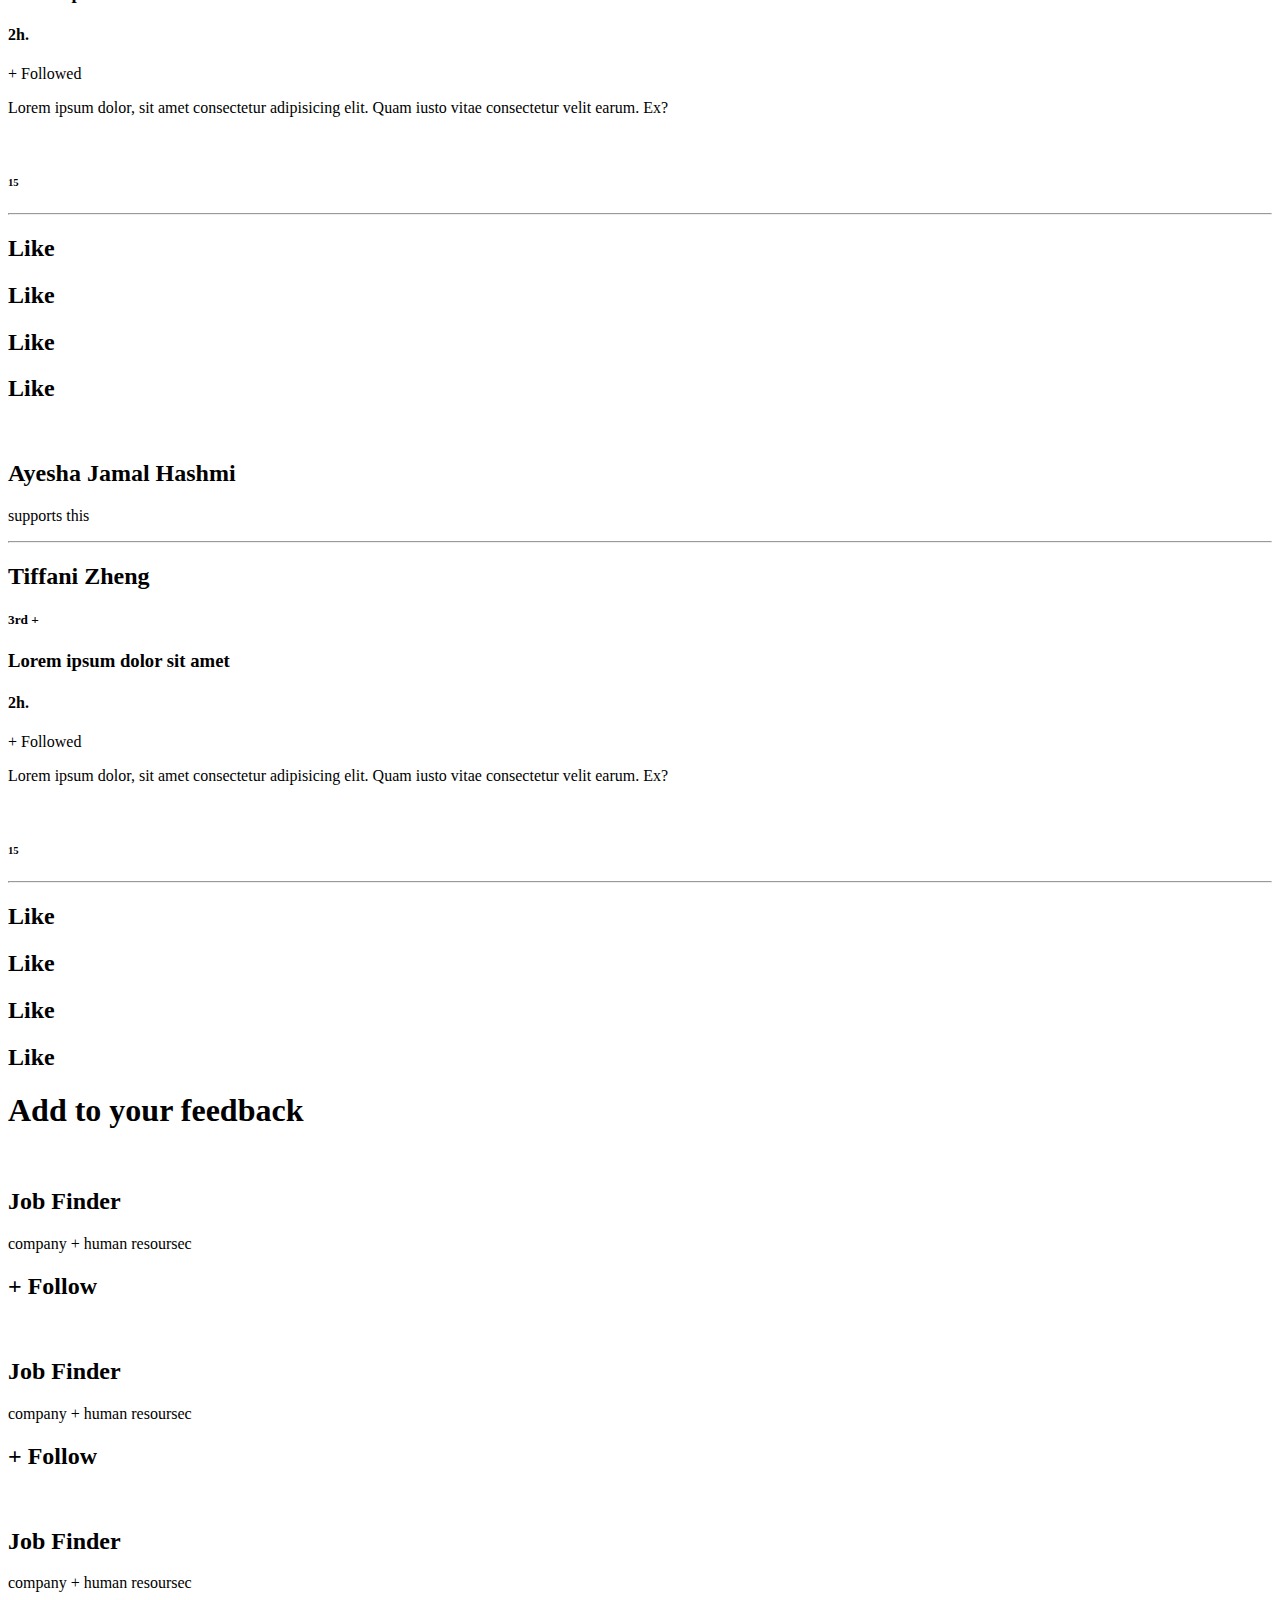
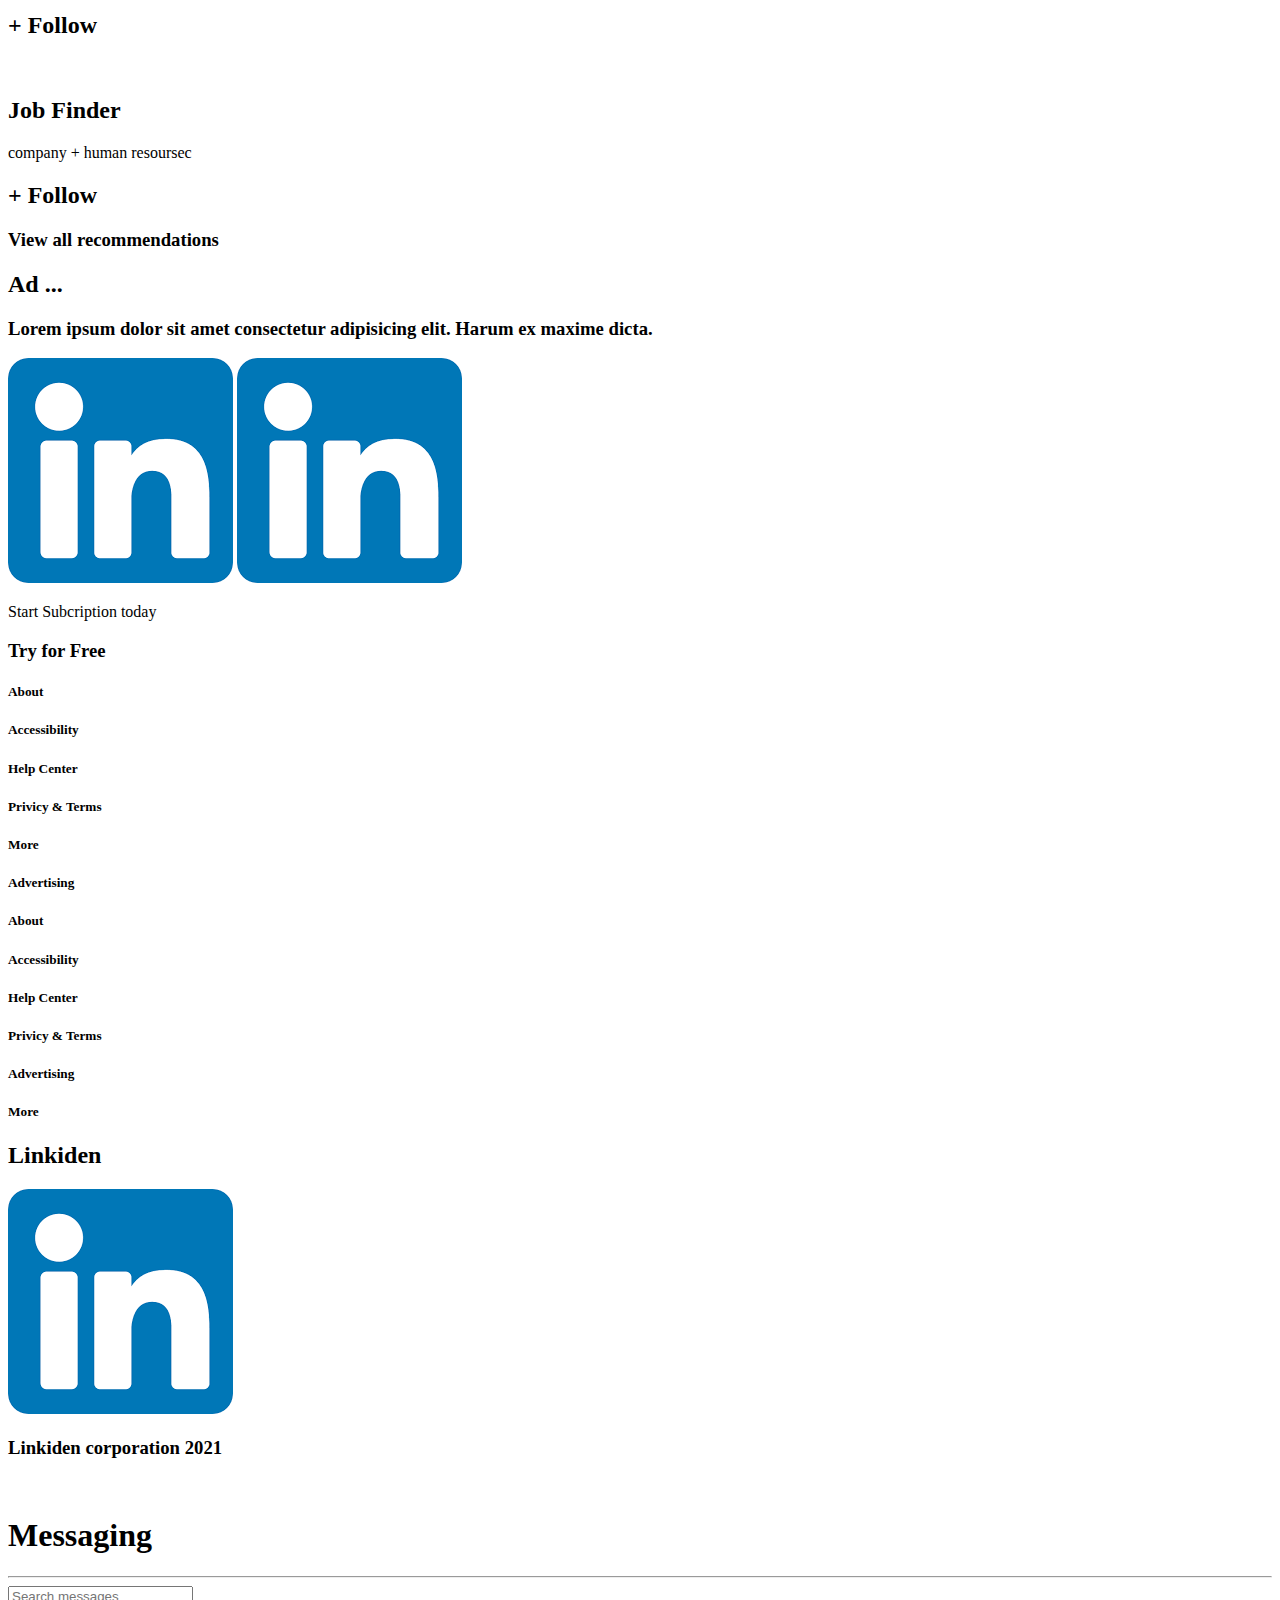
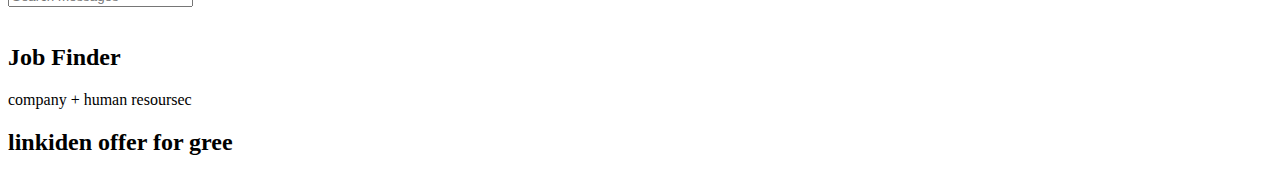
==== commit e1fd92d0: "clone mention" ====
--- a/src/index.html
+++ b/src/index.html
@@ -4,7 +4,7 @@
     <meta charset="UTF-8" />
     <link rel="icon" type="image/png" href="/nitroxis.png" />
     <meta name="viewport" content="width=device-width, initial-scale=1.0" />
-    <title>Vite App</title>
+    <title>linkedin</title>
   </head>
 
   <body>
@@ -12,29 +12,33 @@
     <div class="max-w-[1300px] mx-auto">
       <!-- Header -->
       <div class="flex my-2 items-center justify-between w-full">
-        <div class="flex">
-          <img
-            class="w-10 h-10 mr-3"
-            src="[data-uri]"
-            alt=""
-          />
-
-          <div
-            class="
-              flex
-              items-center
-              justify-center
-              max-w-xs
-              pl-3
-              rounded-md
-              bg-blue-50
-            "
-          >
-            <i class="mdi mdi-magnify text-xl opacity-60"></i>
-            <input class="bg-transparent" type="text" placeholder="Search" />
-          </div>
+        <div class="flex flex-col">
+          <div class="flex ml-2">
+            <img
+              class="w-10 h-10 mr-3"
+              src="[data-uri]"
+              alt=""
+            />
+
+            <div
+              class="
+                flex
+                items-center
+                justify-center
+                max-w-xs
+                pl-3
+                rounded-md
+                bg-blue-50
+              "
+            >
+              <i class="mdi mdi-magnify text-xl opacity-60"></i>
+              <input class="bg-transparent" type="text" placeholder="Search" />
+            </div>
+          </div>
+          <h3 class="text-xs font-thin ml-2">(clone)</h3>
         </div>
-        <div class="flex mr-28">
+
+        <div class="flex mr-28 hidden lg:flex">
           <div class="flex flex-col items-center">
             <i class="mdi mdi-home-account text-3xl"></i>
             <h1 class="text-black border-b-2 px-4 border-black text-sm">
@@ -157,7 +161,7 @@
         <!--End 1st leftbar -->
 
         <!-- main bar  -->
-        <div class="flex flex-col mr-5 w-[600px]">
+        <div class="flex flex-col mr-5 w-[650px]">
           <div
             class="flex flex-col border bg-white rounded-md shadow-sm mb-2 p-3"
           >
@@ -629,7 +633,7 @@
         <!--End main bar  -->
 
         <!-- 3rd bar -->
-        <div class="flex flex-col mr-24 w-[400px]">
+        <div class="flex flex-col mr-24 w-[350px] hidden lg:flex">
           <div
             class="
               flex flex-col
@@ -852,6 +856,8 @@
             right-0
             space-y-3
             w-[300px]
+            hidden
+            lg:flex
           "
         >
           <div class="flex justify-between">
